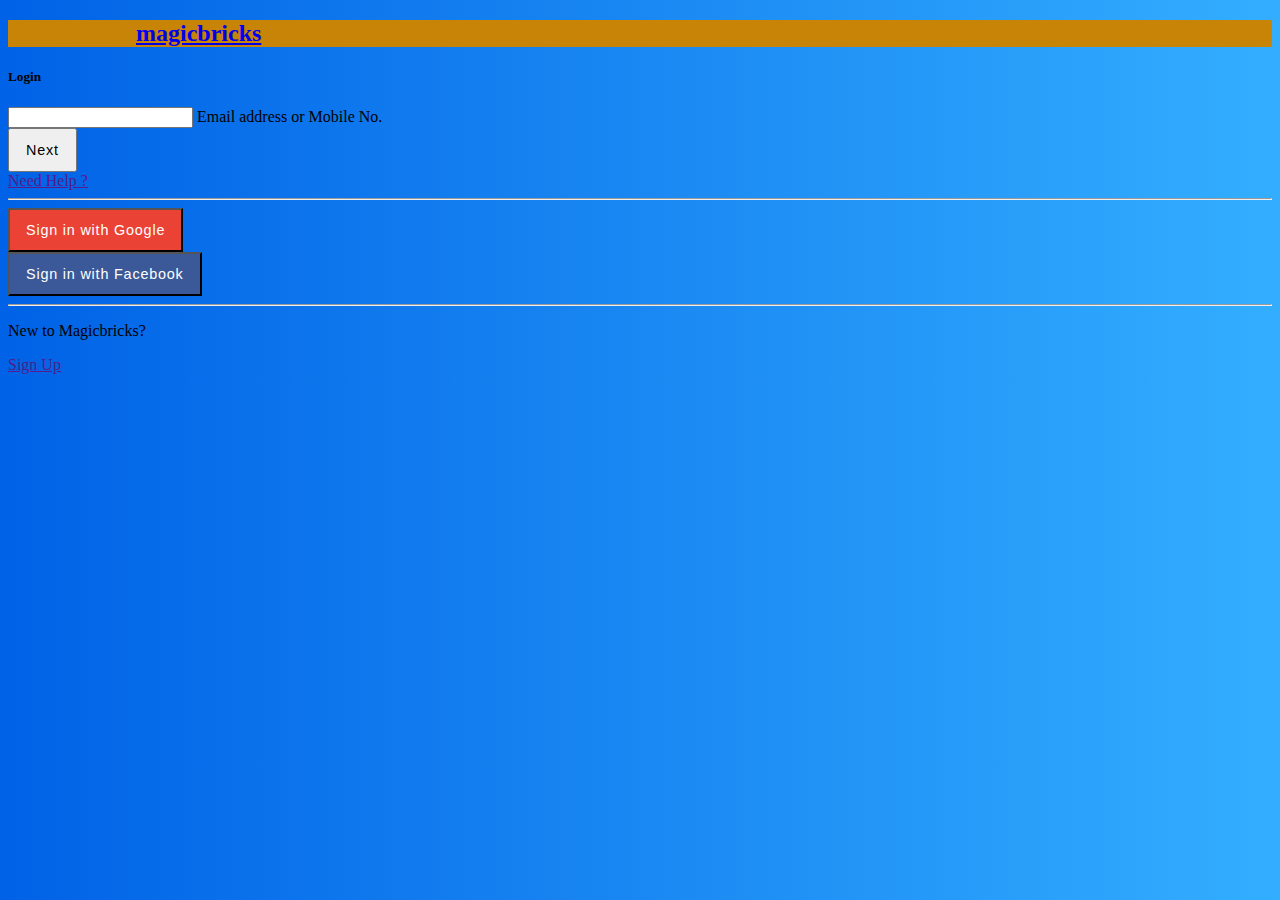
==== Login.html @ 30318a41 ".." ====
<!doctype html>
<html lang="en">

<head>
    <meta charset="utf-8">
    <meta name="viewport" content="width=device-width, initial-scale=1">
    <title>Login - MagicBricks</title>
    <link href="https://cdn.jsdelivr.net/npm/bootstrap@5.3.1/dist/css/bootstrap.min.css" rel="stylesheet"
        integrity="sha384-4bw+/aepP/YC94hEpVNVgiZdgIC5+VKNBQNGCHeKRQN+PtmoHDEXuppvnDJzQIu9" crossorigin="anonymous">
    <style>
        body {
            background: #007bff;
            background: linear-gradient(to right, #0062E6, #33AEFF);
        }

        .btn-login {
            font-size: 0.9rem;
            letter-spacing: 0.05rem;
            padding: 0.75rem 1rem;
        }

        .btn-google {
            color: white !important;
            background-color: #ea4335;
        }

        .btn-google:hover {
            background-color: #ec7070;
        }

        .btn-facebook {
            color: white !important;
            background-color: #3b5998;
        }

        .btn-facebook:hover {
            background-color: #55b4f4;
        }
    </style>
</head>

<body>
    <div class="d-flex navbar navbar-default navbar-trans navbar-expand-lg top-navbar-color"
        style="background-color: rgb(200, 132, 6);">
        <div class="" style="padding-left: 8rem;">
            <h2 class="" ><a href="index.html" class="text-decoration-none text-white">magicbricks</a></h2>
        </div>
    </div>
    <div class="container">
        <div class="row">
            <div class="col-sm-9 col-md-7 col-lg-5 mx-auto">
                <div class="card border-0 shadow rounded-3 my-5">
                    <div class="card-body p-4 p-sm-5">
                        <h5 class="card-title text-center mb-5 fw-bolder fs-5">Login</h5>
                        <form>
                            <div class="form-floating mb-3">
                                <input type="email" class="form-control" id="floatingInput">
                                <label for="floatingInput">Email address or Mobile No.</label>
                            </div>
                            <div class="d-grid pb-2">
                                <button class="btn btn-primary btn-login text-uppercase fw-bold"
                                    type="submit">Next</button>
                            </div>
                            <div class="float-end ">
                                <a href="">Need Help ?</a>
                            </div>
                            <hr class="my-5">
                            <div class="d-grid mb-2">
                                <button class="btn btn-google btn-login text-uppercase fw-bold" type="submit">
                                    <i class="fab fa-google me-2"></i> Sign in with Google
                                </button>
                            </div>
                            <div class="d-grid">
                                <button class="btn btn-facebook btn-login text-uppercase fw-bold" type="submit">
                                    <i class="fab fa-facebook-f me-2"></i> Sign in with Facebook
                                </button>
                            </div>
                        </form>
                        <hr class="my-5">
                        <div class="d-flex">
                            <p class="">New to Magicbricks?</p>
                            <div class="ms-2">
                                <a href="">Sign Up</a>
                            </div>
                        </div>
                    </div>
                </div>
            </div>
        </div>
    </div>
    <script src="https://cdn.jsdelivr.net/npm/bootstrap@5.3.1/dist/js/bootstrap.bundle.min.js"
        integrity="sha384-HwwvtgBNo3bZJJLYd8oVXjrBZt8cqVSpeBNS5n7C8IVInixGAoxmnlMuBnhbgrkm"
        crossorigin="anonymous"></script>

</body>

</html>
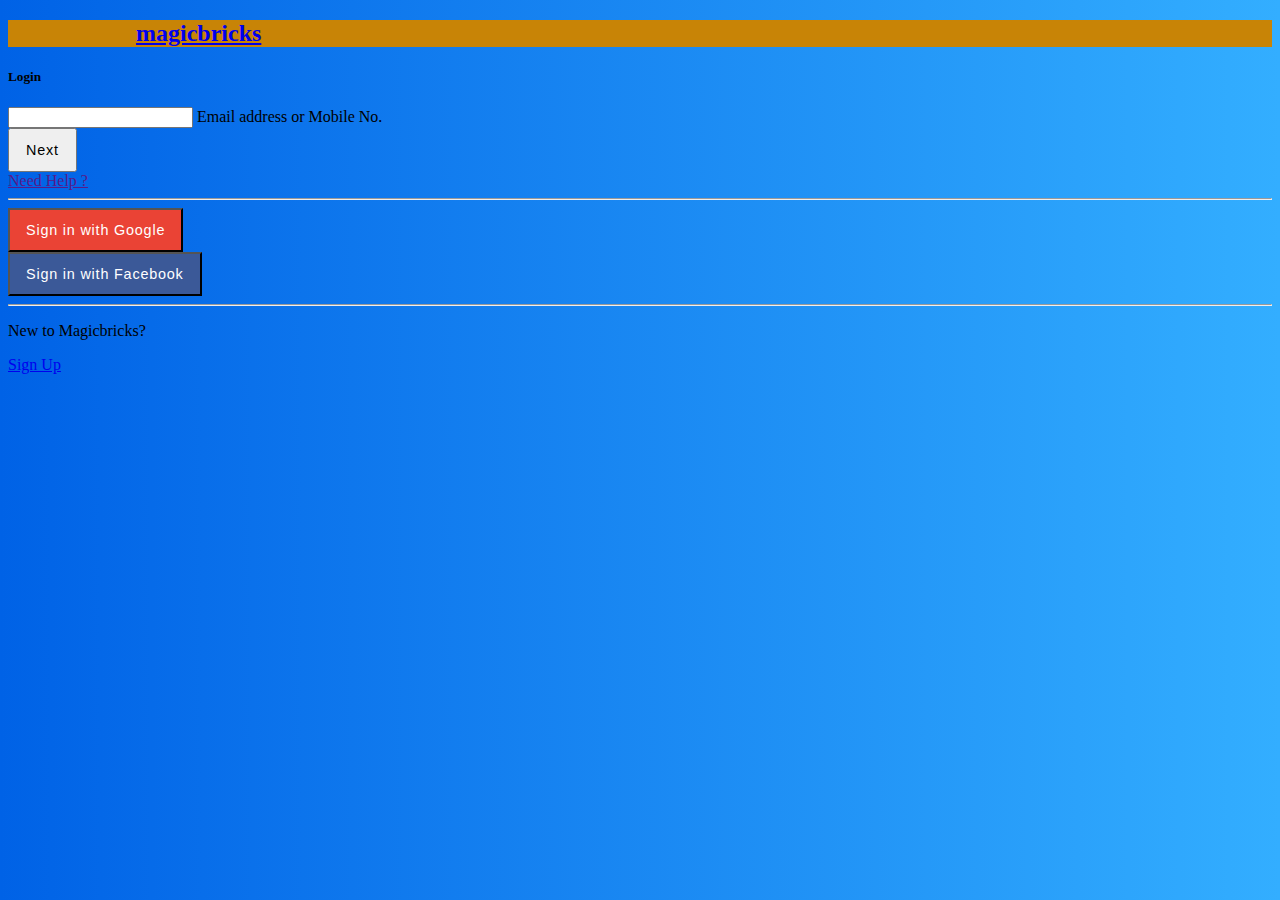
==== commit 73f9a721: "..." ====
--- a/Login.html
+++ b/Login.html
@@ -80,7 +80,7 @@
                         <div class="d-flex">
                             <p class="">New to Magicbricks?</p>
                             <div class="ms-2">
-                                <a href="">Sign Up</a>
+                                <a href="Signup.html">Sign Up</a>
                             </div>
                         </div>
                     </div>
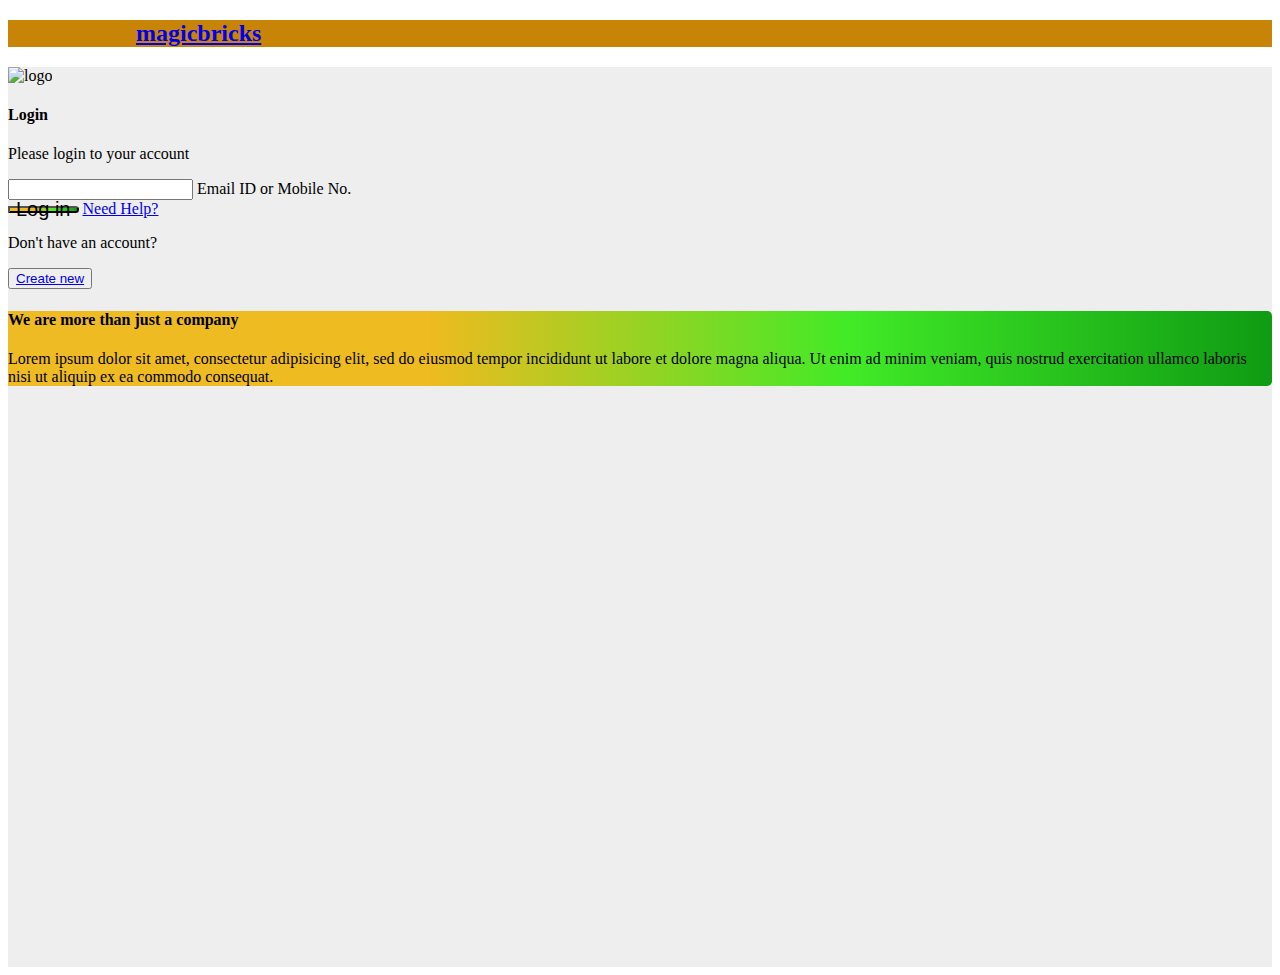
==== commit 50705b80: "..." ====
--- a/Login.html
+++ b/Login.html
@@ -7,36 +7,41 @@
     <title>Login - MagicBricks</title>
     <link href="https://cdn.jsdelivr.net/npm/bootstrap@5.3.1/dist/css/bootstrap.min.css" rel="stylesheet"
         integrity="sha384-4bw+/aepP/YC94hEpVNVgiZdgIC5+VKNBQNGCHeKRQN+PtmoHDEXuppvnDJzQIu9" crossorigin="anonymous">
+
+    <!-- Font Awesome -->
+    <link href="https://cdnjs.cloudflare.com/ajax/libs/font-awesome/6.0.0/css/all.min.css" rel="stylesheet" />
+    <!-- Google Fonts -->
+    <link href="https://fonts.googleapis.com/css?family=Roboto:300,400,500,700&display=swap" rel="stylesheet" />
+    <!-- MDB -->
+    <link href="https://cdnjs.cloudflare.com/ajax/libs/mdb-ui-kit/6.4.1/mdb.min.css" rel="stylesheet" />
+
+
     <style>
-        body {
-            background: #007bff;
-            background: linear-gradient(to right, #0062E6, #33AEFF);
+        .gradient-custom-2 {
+            /* fallback for old browsers */
+            background: #fccb90;
+
+            /* Chrome 10-25, Safari 5.1-6 */
+            background: -webkit-linear-gradient(to right, #ee7724, #d8363a, #dd3675, #b44593);
+
+            /* W3C, IE 10+/ Edge, Firefox 16+, Chrome 26+, Opera 12+, Safari 7+ */
+            background: linear-gradient(to right, #eebb24, #EEBB20, #41ea27, #0f9b13);
         }
 
-        .btn-login {
-            font-size: 0.9rem;
-            letter-spacing: 0.05rem;
-            padding: 0.75rem 1rem;
+        @media (min-width: 768px) {
+            .gradient-form {
+                height: 100vh !important;
+            }
         }
 
-        .btn-google {
-            color: white !important;
-            background-color: #ea4335;
-        }
-
-        .btn-google:hover {
-            background-color: #ec7070;
-        }
-
-        .btn-facebook {
-            color: white !important;
-            background-color: #3b5998;
-        }
-
-        .btn-facebook:hover {
-            background-color: #55b4f4;
+        @media (min-width: 769px) {
+            .gradient-custom-2 {
+                border-top-right-radius: .3rem;
+                border-bottom-right-radius: .3rem;
+            }
         }
     </style>
+
 </head>
 
 <body>
@@ -46,10 +51,90 @@
             <h2 class="" ><a href="index.html" class="text-decoration-none text-white">magicbricks</a></h2>
         </div>
     </div>
-    <div class="container">
+    <section class="h-100 gradient-form" style="background-color: #eee;">
+        <div class="container py-5 h-100">
+            <div class="row d-flex justify-content-center align-items-center h-100">
+                <div class="col-xl-10">
+                    <div class="card rounded-3 text-black">
+                        <div class="row g-0">
+                            <div class="col-lg-6">
+                                <div class="card-body p-md-5 mx-md-4">
+
+                                    <div class="text-center">
+                                        <img src="https://i.pinimg.com/736x/0d/cf/b5/0dcfb548989afdf22afff75e2a46a508.jpg"
+                                            style="width: 50px;" alt="logo">
+                                        <h4 class="mt-1 mb-5 pb-1">Login</h4>
+                                    </div>
+
+                                    <form>
+                                        <p>Please login to your account</p>
+
+                                        <div class="form-outline mb-4">
+                                            <input type="email" id="form2Example11" class="form-control" />
+                                            <label class="form-label" for="form2Example11">Email ID or Mobile
+                                                No.</label>
+                                        </div>
+
+                                        <div class="form-outline mb-4">
+                                        </div>
+
+                                        <div class="text-center pt-1 mb-5 pb-1">
+                                            <button class="btn btn-primary btn-block fa-lg gradient-custom-2 mb-3"
+                                                type="button">Log
+                                                in</button>
+                                            <a class="text-muted" href="#!">Need Help?</a>
+                                        </div>
+
+                                        <div class="d-flex align-items-center justify-content-center pb-4">
+                                            <p class="mb-0 me-2">Don't have an account?</p>
+                                            <button type="button" class="btn btn-outline-danger"><a href="Signup.html">Create new</a></button>
+                                        </div>
+
+                                    </form>
+
+                                </div>
+                            </div>
+                            <div class="col-lg-6 d-flex align-items-center gradient-custom-2">
+                                <div class="text-white px-3 py-4 p-md-5 mx-md-4">
+                                    <h4 class="mb-4">We are more than just a company</h4>
+                                    <p class="small mb-0">Lorem ipsum dolor sit amet, consectetur adipisicing elit, sed
+                                        do eiusmod
+                                        tempor incididunt ut labore et dolore magna aliqua. Ut enim ad minim veniam,
+                                        quis nostrud
+                                        exercitation ullamco laboris nisi ut aliquip ex ea commodo consequat.</p>
+                                </div>
+                            </div>
+                        </div>
+                    </div>
+                </div>
+            </div>
+        </div>
+    </section>
+
+
+    <!-- <div class="d-flex navbar navbar-default navbar-trans navbar-expand-lg top-navbar-color"
+        style="background-color: rgb(200, 132, 6);">
+        <div class="" style="padding-left: 8rem;">
+            <h2 class="" ><a href="index.html" class="text-decoration-none text-white">magicbricks</a></h2>
+        </div>
+    </div>
+    <div class="container-fluid">
         <div class="row">
-            <div class="col-sm-9 col-md-7 col-lg-5 mx-auto">
-                <div class="card border-0 shadow rounded-3 my-5">
+            <div class="col-sm-9 col-md-7 col-lg-5 bg-body-secondary d-flex w-100">
+                <div class="bg-body-tertiary p-5 d-grid">
+                    <h2>Things you Can Do with
+                        Magicbricks Account</h2>
+                        <p>
+                            <ul>
+                                <li>Lorem ipsum dolor sit amet consectetur adipisicing elit. Deleniti, ad!</li>
+                                <li>Lorem ipsum dolor sit amet consectetur adipisicing elit.</li>
+                                <li>Lorem ipsum dolor sit amet consectetur.</li>
+                                <li>Lorem ipsum dolor sit.</li>
+                                <li>Lorem ipsum dolor sit amet conecefe.</li>
+                            </ul>
+                        </p>
+                </div>
+                <div class="card border-0 shadow rounded-3 my-2 w-25  bg-danger">
                     <div class="card-body p-4 p-sm-5">
                         <h5 class="card-title text-center mb-5 fw-bolder fs-5">Login</h5>
                         <form>
@@ -87,11 +172,13 @@
                 </div>
             </div>
         </div>
-    </div>
+    </div> -->
     <script src="https://cdn.jsdelivr.net/npm/bootstrap@5.3.1/dist/js/bootstrap.bundle.min.js"
         integrity="sha384-HwwvtgBNo3bZJJLYd8oVXjrBZt8cqVSpeBNS5n7C8IVInixGAoxmnlMuBnhbgrkm"
         crossorigin="anonymous"></script>
 
+    <script type="text/javascript" src="https://cdnjs.cloudflare.com/ajax/libs/mdb-ui-kit/6.4.1/mdb.min.js"></script>
+
 </body>
 
 </html>